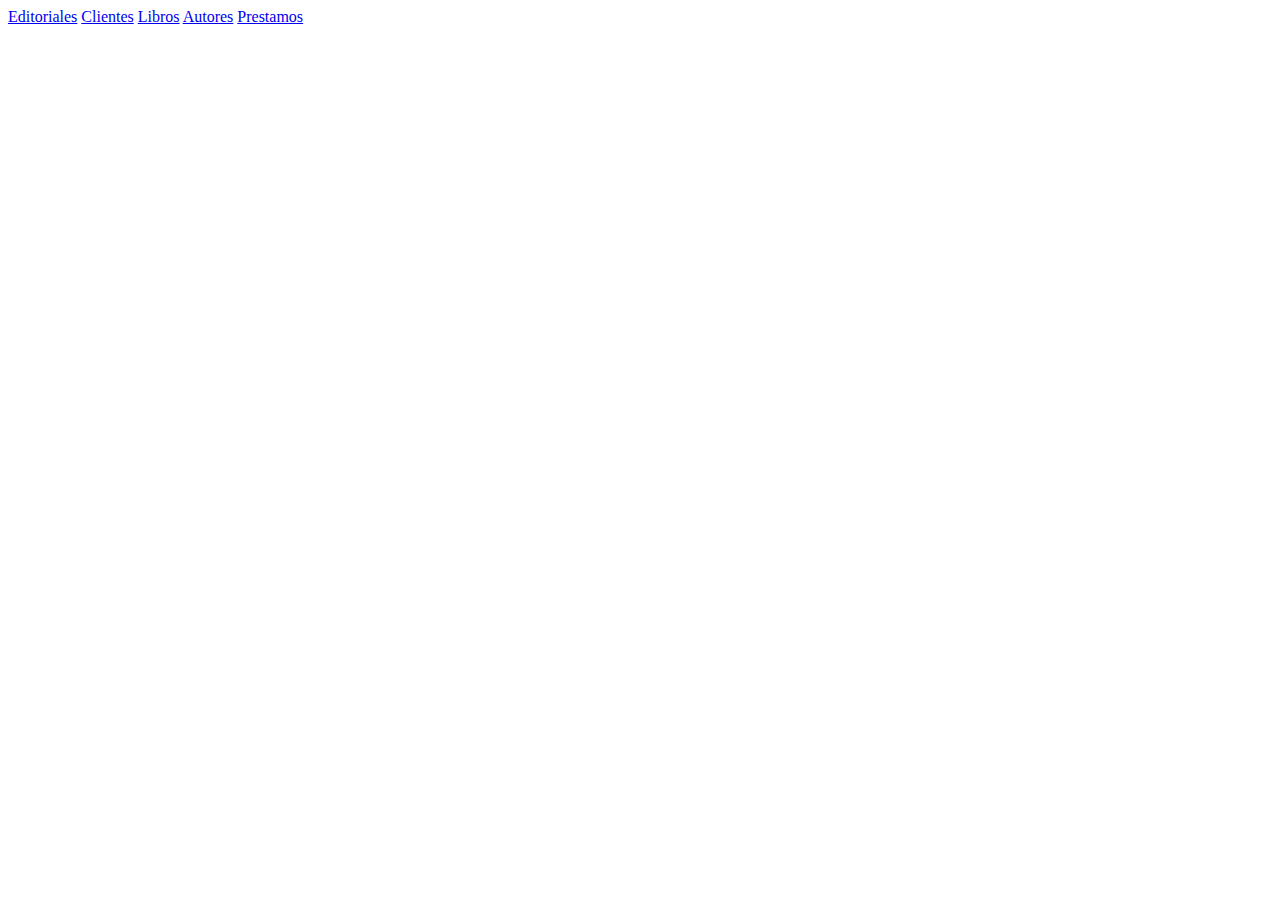
==== src/main/resources/templates/admin.html @ 0ebca5d2 "working login security" ====
<!DOCTYPE html>
<!--
To change this license header, choose License Headers in Project Properties.
To change this template file, choose Tools | Templates
and open the template in the editor.
-->
<html>
    <head>
        <title>TODO supply a title</title>
        <meta charset="UTF-8">
        <meta name="viewport" content="width=device-width, initial-scale=1.0">
    </head>
    <body>
        <div>
            <a href="/editoriales">Editoriales</a>
            <a href="/clientes">Clientes</a>
            <a href="/libros">Libros</a>
            <a href="/autores">Autores</a>
            <a href="/autores">Prestamos</a>
        </div>
    </body>
</html>
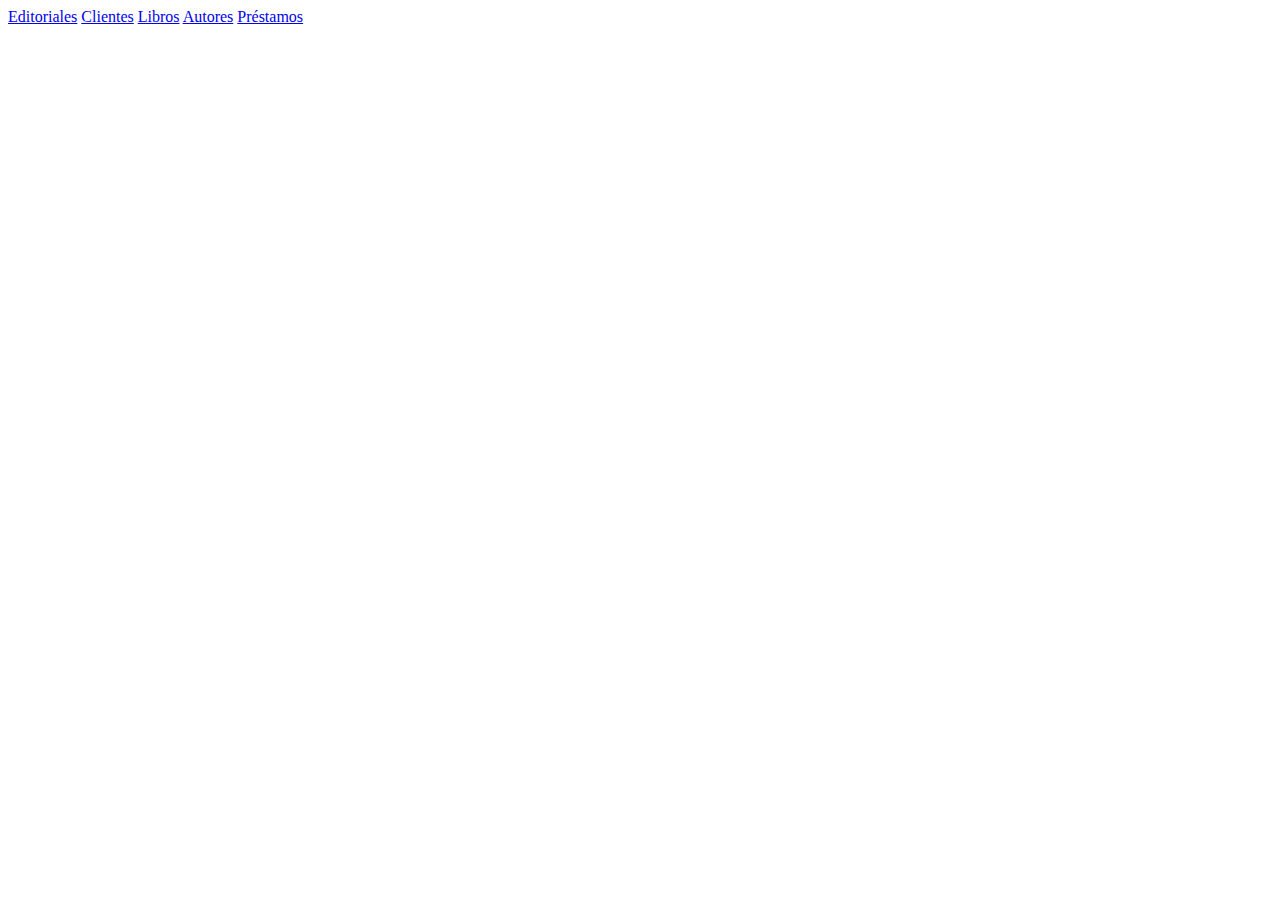
==== commit eefc49da: "alta autores OK" ====
--- a/src/main/resources/templates/admin.html
+++ b/src/main/resources/templates/admin.html
@@ -4,11 +4,11 @@
 To change this template file, choose Tools | Templates
 and open the template in the editor.
 -->
-<html>
+<html  xmlns="http://www.w3.org/1999/xhtml" xmlns:th="http://www.thymeleaf.org" lang="es">
     <head>
-        <title>TODO supply a title</title>
-        <meta charset="UTF-8">
-        <meta name="viewport" content="width=device-width, initial-scale=1.0">
+        <title>Libreria Egg - admin</title>
+        <meta charset="UTF-8"/>
+        <link rel="stylesheet" href="../static/css/styles.css" type="text/css" th:ref="@{/css/styles.css}"/>  
     </head>
     <body>
         <div>
@@ -16,7 +16,7 @@
             <a href="/clientes">Clientes</a>
             <a href="/libros">Libros</a>
             <a href="/autores">Autores</a>
-            <a href="/autores">Prestamos</a>
+            <a href="/prestamos">Préstamos</a>
         </div>
     </body>
 </html>
--- a/src/main/resources/static/css/styles.css
+++ b/src/main/resources/static/css/styles.css
@@ -0,0 +1,4 @@
+form{  margin: 0 auto;
+        text-align: center;
+        display: block;
+    }
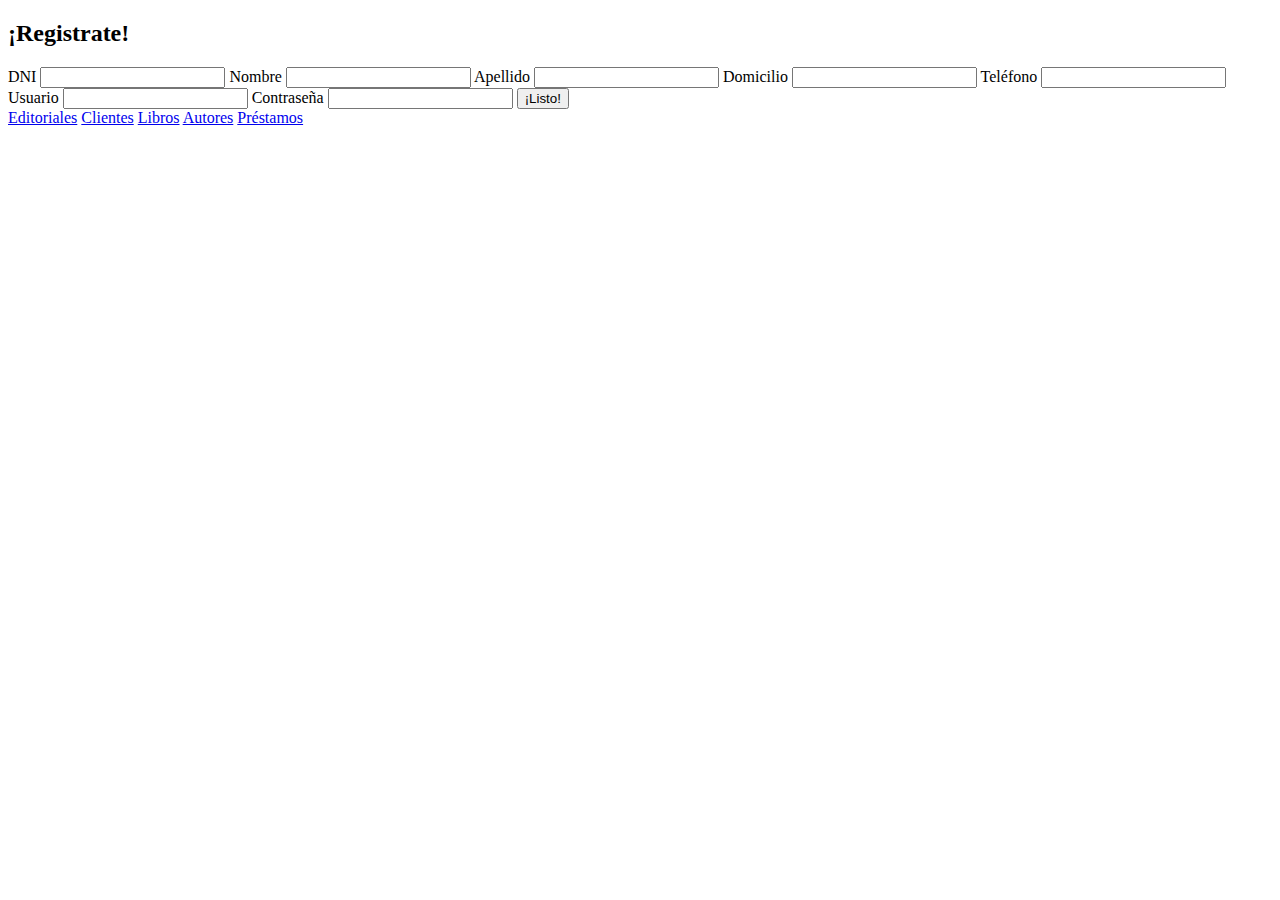
==== commit 7c648850: "admin functions added" ====
--- a/src/main/resources/templates/admin.html
+++ b/src/main/resources/templates/admin.html
@@ -8,15 +8,42 @@
     <head>
         <title>Libreria Egg - admin</title>
         <meta charset="UTF-8"/>
-        <link rel="stylesheet" href="../static/css/styles.css" type="text/css" th:ref="@{/css/styles.css}"/>  
+        <link rel="stylesheet" href="/css/styles.css"/>  
     </head>
     <body>
-        <div>
+        <header></header>
+        <nav>
+            <div>
+        <section class="form">
+            <h2>¡Registrate!</h2>
+            <form action="/registrar2" method="POST">
+                <p th:if="${error !=null}"></p>
+                <label>DNI</label>
+                <input type="number" class="form-control" name="DNI"/>
+                <label>Nombre</label>
+                <input type="text" class="form-control" name="nombre"/>
+                <label>Apellido</label>
+                <input type="text" class="form-control" name="apellido"/>
+                <label>Domicilio</label>
+                <input type="text" class="form-control" name="domicilio"/>
+                <label>Teléfono</label>
+                <input type="text" class="form-control" name="telefono"/>
+                <label>Usuario</label>
+                <input type="text" class="form-control" name="username"/>
+                <label>Contraseña</label>
+                <input type="password" class="form-control" name="password"/>
+                <button type="submit">¡Listo!</button>
+            </form>
+        </section>
+        </div>
+        </nav>
+        <footer>
+            
             <a href="/editoriales">Editoriales</a>
             <a href="/clientes">Clientes</a>
             <a href="/libros">Libros</a>
             <a href="/autores">Autores</a>
             <a href="/prestamos">Préstamos</a>
-        </div>
+        </footer>
     </body>
 </html>
